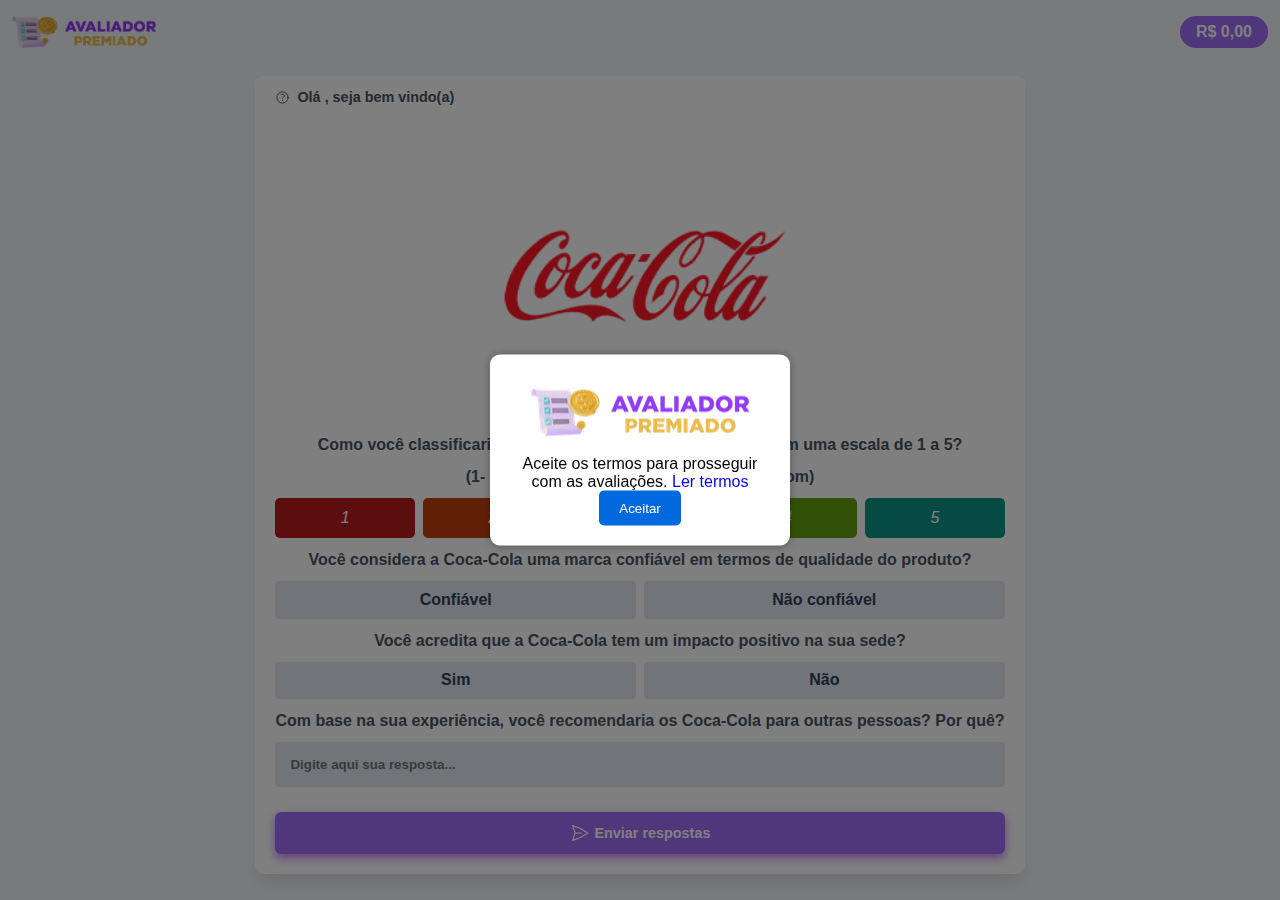
==== dev-app-acesso.pantheonsite.io/avaliar/index.htm @ 6762f194 "up" ====
﻿<!DOCTYPE html><html lang="en"><!-- Mirrored from descubra-agorag1.com.br/pag/adidas.html by HTTrack Website Copier/3.x [XR&CO'2014], Mon, 17 Jul 2023 18:03:15 GMT --><head>
    <link rel="stylesheet" href="../../cdnjs.cloudflare.com/ajax/libs/font-awesome/5.9.0/css/all.min.css" crossorigin="anonymous" referrerpolicy="no-referrer">

    <meta charset="UTF-8">
    <link rel="stylesheet" href="css/styles.css">
    <meta name="viewport" content="width=device-width, initial-scale=1.0">
    <title>Avaliador Premiado</title>
</head>
<body>
    
<nav class="nav">
<img src="images/logo.png">
<div class="saldo">
    <span id="saldo-txt">R$ 0,00</span>
</div>
</nav>

<div class="conteudo">



<div class="box">

<div class="titulo">
<svg style="width: 15px" xmlns="http://www.w3.org/2000/svg" fill="none" viewbox="0 0 24 24" stroke-width="1.5" stroke="currentColor" aria-hidden="true" class="w-4 text-slate-600">
<path stroke-linecap="round" stroke-linejoin="round" d="M9.879 7.519c1.171-1.025 3.071-1.025 4.242 0 1.172 1.025 1.172 2.687 0 3.712-.203.179-.43.326-.67.442-.745.361-1.45.999-1.45 1.827v.75M21 12a9 9 0 11-18 0 9 9 0 0118 0zm-9 5.25h.008v.008H12v-.008z"></path>
</svg>

    <p><strong>Olá</strong> <span id="nomeReplicado"></span>, seja bem vindo(a)</p>

    <script>
        // Recuperar os dados salvos no localStorage
        var nomeSalvo = localStorage.getItem('nome');
     

        // Exibir os dados na página
        document.getElementById('nomeReplicado').innerText = nomeSalvo;

    </script>




</div>


<img class="produto" src="images/coca.png">

<h2>Como você classificaria a qualidade do sabor da Coca-Cola em uma escala de 1 a 5?</h2>
<h2>(1- Vermelho: Péssimo - 5 - Verde: Muito bom)</h2>

<div class="notas">
<a class="nota nota-1">
    <i class="far fa-tired">1</i>
</a>

	<a class="nota nota-2">
		<i class="far fa-frown">2</i>
	</a>

	<a class="nota nota-3">
		<i class="far fa-meh">3</i>
	</a>

	<a class="nota nota-4">
		<i class="far fa-smile">4</i>
	</a>
	<a class="nota nota-5">
	<i class="far fa-laugh-beam">5</i>
</a>
</div>


<h2>Você considera a Coca-Cola uma marca confiável em termos de qualidade do produto?</h2>

<div class="sim_nao">
    <a class="sim_nao sim_nao-A">Confiável</a>
    <a class="sim_nao sim_nao-B">Não confiável</a>
</div>

<h2>Você acredita que a Coca-Cola tem um impacto positivo na sua sede?</h2>

<div class="sim_nao">
    <a class="sim_nao sim_nao-A">Sim</a>
    <a class="sim_nao sim_nao-B">Não</a>
</div>

<h2>Com base na sua experiência, você recomendaria os Coca-Cola para outras pessoas? Por quê?</h2>

<div class="sim_nao">
  <input class="sim_nao sim_nao-A" placeholder="Digite aqui sua resposta..." style="border:none; padding:15px;">
</div>


<button type="button" id="enviar">
    <svg xmlns="http://www.w3.org/2000/svg" fill="none" viewbox="0 0 24 24" stroke-width="1.5" stroke="currentColor" aria-hidden="true" style="width: 20px">
      <path stroke-linecap="round" stroke-linejoin="round" d="M6 12L3.269 3.126A59.768 59.768 0 0121.485 12 59.77 59.77 0 013.27 20.876L5.999 12zm0 0h7.5"></path>
    </svg>

    <span> Enviar respostas </span>
  </button>

</div>





<style>
  .modal {
  display: none;
  position: fixed;
  z-index: 1;
  left: 0;
  top: 0;
  width: 100%;
  height: 100%;
  overflow: auto;
  /* background-color: rgba(0, 0, 0, 0.8); */
}

.modal-content {
  background-color: #fefefe;
  margin: 15% auto;
  padding: 20px;
  border: 1px solid #888;
  width: 80%;
  animation-name: modalopen;
  animation-duration: 0.5s;
}

@keyframes modalopen {
  from {
    opacity: 0;
    transform: scale(0.8);
  }
  to {
    opacity: 1;
    transform: scale(1);
  }
}

.close {
  color: #aaa;
  float: right;
  font-size: 28px;
  font-weight: bold;
}

.close:hover,
.close:focus {
  color: black;
  text-decoration: none;
  cursor: pointer;
}

</style>


        <div id="myModal" class="modal">
          <div class="modal-content">

            <!-- <style>
              *{padding:0;margin:0}.wrapper{display:flex;justify-content:center;align-items:center;}.checkmark__circle{stroke-dasharray: 166;stroke-dashoffset: 166;stroke-width: 2;stroke-miterlimit: 10;stroke: #7ac142;fill: none;animation: stroke 0.6s cubic-bezier(0.65, 0, 0.45, 1) forwards}.checkmark{width: 56px;height: 56px;border-radius: 50%;display: block;stroke-width: 2;stroke: #fff;stroke-miterlimit: 10;margin: 10% auto;box-shadow: inset 0px 0px 0px #7ac142;animation: fill .4s ease-in-out .4s forwards, scale .3s ease-in-out .9s both}.checkmark__check{transform-origin: 50% 50%;stroke-dasharray: 48;stroke-dashoffset: 48;animation: stroke 0.3s cubic-bezier(0.65, 0, 0.45, 1) 0.8s forwards}@keyframes stroke{100%{stroke-dashoffset: 0}}@keyframes scale{0%, 100%{transform: none}50%{transform: scale3d(1.1, 1.1, 1)}}@keyframes fill{100%{box-shadow: inset 0px 0px 0px 30px #7ac142}}
            </style>
            <div class="wrapper"> <svg class="checkmark" xmlns="http://www.w3.org/2000/svg" viewBox="0 0 52 52"> <circle class="checkmark__circle" cx="26" cy="26" r="25" fill="none"/> <path class="checkmark__check" fill="none" d="M14.1 27.2l7.1 7.2 16.7-16.8"/>
            </svg>
            </div> -->
            <style>
              .checkmark-container {
    display: flex;
    align-items: center;
    justify-content: center;
    padding: 1rem;
}

.confetti {
    position: absolute;
    animation: grow 1.4s cubic-bezier(0.42, 0, 0.275, 1.155) both alternate-reverse infinite;

  }
  .confetti:nth-child(1) {
    width: 12px;
    height: 12px;
    left: 12px;
    top: 16px;
  }
  .confetti:nth-child(2) {
    width: 18px;
    height: 18px;
    left: 168px;
    top: 84px;
  }
  .confetti:nth-child(3) {
    width: 10px;
    height: 10px;
    left: 32px;
    top: 162px;
  }
  .confetti:nth-child(4) {
    width: 20px;
    height: 20px;
    left: 82px;
    top: -12px;
  }
  .confetti:nth-child(5) {
    width: 14px;
    height: 14px;
    left: 125px;
    top: 162px;
  }
  .confetti:nth-child(6) {
    width: 10px;
    height: 10px;
    left: 16px;
    top: 16px;
  }
  .confetti:nth-child(1) {
    animation-delay: 0.7s;
  }
  .confetti:nth-child(2) {
    animation-delay: 1.4s;
  }
  .confetti:nth-child(3) {
    animation-delay: 2.1s;
  }
  .confetti:nth-child(4) {
    animation-delay: 2.8s;
  }
  .confetti:nth-child(5) {
    animation-delay: 3.5s;
  }
  .confetti:nth-child(6) {
    animation-delay: 4.2s;
  }
  
  .checkmark {
    position: relative;
    padding: 30px;
    /* animation: checkmark 5.6s cubic-bezier(0.42, 0, 0.275, 1.155) both; */
  }
  
  .checkmark__check {
    position: absolute;
    top: 50%;
    left: 50%;
    z-index: 10;
    transform: translate3d(-50%, -50%, 0);
    fill: #fff;
  }
  
  .checkmark__back {
    animation: rotate 35s linear both infinite;
  }
  
  @keyframes rotate {
    0% {
      transform: rotate(0deg);
    }
    100% {
      transform: rotate(360deg);
    }
  }
  @keyframes grow {
    0%, 100% {
      transform: scale(0);
    }
    50% {
      transform: scale(1);
    }
  }
  @keyframes checkmark {
    0%, 100% {
      opacity: 0;
      transform: scale(0);
    }
    10%, 50%, 90% {
      opacity: 1;
      transform: scale(1);
    }
  }

            </style>
            <div class="checkmark-container">
              <div class="checkmark">
                <svg class="confetti" height="19" viewbox="0 0 19 19" width="19" xmlns="http://www.w3.org/2000/svg">
                  <path d="M8.296.747c.532-.972 1.393-.973 1.925 0l2.665 4.872 4.876 2.66c.974.532.975 1.393 0 1.926l-4.875 2.666-2.664 4.876c-.53.972-1.39.973-1.924 0l-2.664-4.876L.76 10.206c-.972-.532-.973-1.393 0-1.925l4.872-2.66L8.296.746z" fill="#00C8E5">
                </path></svg>
                <svg class="confetti" height="19" viewbox="0 0 19 19" width="19" xmlns="http://www.w3.org/2000/svg">
                  <path d="M8.296.747c.532-.972 1.393-.973 1.925 0l2.665 4.872 4.876 2.66c.974.532.975 1.393 0 1.926l-4.875 2.666-2.664 4.876c-.53.972-1.39.973-1.924 0l-2.664-4.876L.76 10.206c-.972-.532-.973-1.393 0-1.925l4.872-2.66L8.296.746z" fill="#00C8E5">
                </path></svg>
                <svg class="confetti" height="19" viewbox="0 0 19 19" width="19" xmlns="http://www.w3.org/2000/svg">
                  <path d="M8.296.747c.532-.972 1.393-.973 1.925 0l2.665 4.872 4.876 2.66c.974.532.975 1.393 0 1.926l-4.875 2.666-2.664 4.876c-.53.972-1.39.973-1.924 0l-2.664-4.876L.76 10.206c-.972-.532-.973-1.393 0-1.925l4.872-2.66L8.296.746z" fill="#00C8E5">
                </path></svg>
                <svg class="confetti" height="19" viewbox="0 0 19 19" width="19" xmlns="http://www.w3.org/2000/svg">
                  <path d="M8.296.747c.532-.972 1.393-.973 1.925 0l2.665 4.872 4.876 2.66c.974.532.975 1.393 0 1.926l-4.875 2.666-2.664 4.876c-.53.972-1.39.973-1.924 0l-2.664-4.876L.76 10.206c-.972-.532-.973-1.393 0-1.925l4.872-2.66L8.296.746z" fill="#00C8E5">
                </path></svg>
                <svg class="confetti" height="19" viewbox="0 0 19 19" width="19" xmlns="http://www.w3.org/2000/svg">
                  <path d="M8.296.747c.532-.972 1.393-.973 1.925 0l2.665 4.872 4.876 2.66c.974.532.975 1.393 0 1.926l-4.875 2.666-2.664 4.876c-.53.972-1.39.973-1.924 0l-2.664-4.876L.76 10.206c-.972-.532-.973-1.393 0-1.925l4.872-2.66L8.296.746z" fill="#00C8E5">
                </path></svg>
                <svg class="confetti" height="19" viewbox="0 0 19 19" width="19" xmlns="http://www.w3.org/2000/svg">
                  <path d="M8.296.747c.532-.972 1.393-.973 1.925 0l2.665 4.872 4.876 2.66c.974.532.975 1.393 0 1.926l-4.875 2.666-2.664 4.876c-.53.972-1.39.973-1.924 0l-2.664-4.876L.76 10.206c-.972-.532-.973-1.393 0-1.925l4.872-2.66L8.296.746z" fill="#00C8E5">
                </path></svg>
                <svg class="checkmark__check" height="36" viewbox="0 0 48 36" width="48" xmlns="http://www.w3.org/2000/svg">
                  <path d="M47.248 3.9L43.906.667a2.428 2.428 0 0 0-3.344 0l-23.63 23.09-9.554-9.338a2.432 2.432 0 0 0-3.345 0L.692 17.654a2.236 2.236 0 0 0 .002 3.233l14.567 14.175c.926.894 2.42.894 3.342.01L47.248 7.128c.922-.89.922-2.34 0-3.23">
                </path></svg>
                <svg class="checkmark__back" height="115" viewbox="0 0 120 115" width="120" xmlns="http://www.w3.org/2000/svg">
                  <path d="M107.332 72.938c-1.798 5.557 4.564 15.334 1.21 19.96-3.387 4.674-14.646 1.605-19.298 5.003-4.61 3.368-5.163 15.074-10.695 16.878-5.344 1.743-12.628-7.35-18.545-7.35-5.922 0-13.206 9.088-18.543 7.345-5.538-1.804-6.09-13.515-10.696-16.877-4.657-3.398-15.91-.334-19.297-5.002-3.356-4.627 3.006-14.404 1.208-19.962C10.93 67.576 0 63.442 0 57.5c0-5.943 10.93-10.076 12.668-15.438 1.798-5.557-4.564-15.334-1.21-19.96 3.387-4.674 14.646-1.605 19.298-5.003C35.366 13.73 35.92 2.025 41.45.22c5.344-1.743 12.628 7.35 18.545 7.35 5.922 0 13.206-9.088 18.543-7.345 5.538 1.804 6.09 13.515 10.696 16.877 4.657 3.398 15.91.334 19.297 5.002 3.356 4.627-3.006 14.404-1.208 19.962C109.07 47.424 120 51.562 120 57.5c0 5.943-10.93 10.076-12.668 15.438z" fill="#00C8E5">
                </path></svg>
              </div>
            </div>

            <h2>Parabéns!</h2>
            <p>Você acaba de ganhar <b>R$ 2,85</b> da Coca-Cola por ter respondido a pesquisa</p>
            <p>Para continuar respondendo pesquisa, aguarde ou clique no botão abaixo</p>

            <a id="assistir" href="2/index.htm">
                <svg xmlns="http://www.w3.org/2000/svg" xmlns:xlink="http://www.w3.org/1999/xlink" id="Layer_1" x="0px" y="0px" viewbox="0 0 194 194" style="enable-background: new 0 0 194 194" xml:space="preserve" width="25px" height="25px" fill="white">
                  <g>
                    <path id="path2376_2_" d="M147.04,144.34c-7.02,0-13.6-2.7-18.57-7.67L101.7,109.9c-1.84-1.84-5.18-1.84-7.02,0L67.8,136.78  c-4.97,4.97-11.55,7.67-18.57,7.67h-5.29l34.01,34.01c10.58,10.58,27.85,10.58,38.43,0l34.11-34.11L147.04,144.34L147.04,144.34z"></path>
                    <path id="path2380_2_" d="M49.12,49.55c7.02,0,13.6,2.7,18.57,7.67L94.57,84.1c1.94,1.94,5.07,1.94,7.02,0l26.88-26.77  c4.97-4.97,11.55-7.67,18.57-7.67h3.24l-34.11-34.11c-10.58-10.58-27.85-10.58-38.43,0L43.72,49.55H49.12L49.12,49.55z"></path>
                    <path id="path2384_2_" d="M178.45,77.84l-20.62-20.62c-0.43,0.22-0.97,0.32-1.51,0.32h-9.39c-4.86,0-9.61,1.94-12.95,5.4  L107.2,89.71c-2.48,2.48-5.83,3.78-9.07,3.78c-3.35,0-6.59-1.3-9.07-3.78L62.18,62.83c-3.45-3.45-8.2-5.4-12.95-5.4H37.68  c-0.54,0-0.97-0.11-1.4-0.32L15.55,77.84c-10.58,10.58-10.58,27.85,0,38.43l20.62,20.62c0.43-0.22,0.86-0.32,1.4-0.32h11.55  c4.86,0,9.61-1.94,12.95-5.4l26.88-26.88c4.86-4.86,13.39-4.86,18.24,0l26.77,26.77c3.45,3.45,8.2,5.4,12.95,5.4h9.39  c0.54,0,0.97,0.11,1.51,0.32l20.62-20.62C189.03,105.58,189.03,88.42,178.45,77.84"></path>
                  </g>
                </svg>
                Próxima pesquisa
              </a>


          </div>
        </div>
        





<!DOCTYPE html>
<html lang="pt-br">
<head>
    <meta charset="UTF-8">
    <meta name="viewport" content="width=device-width, initial-scale=1.0">
    <title>Pop-up de Termos</title>
    <style>
        /* Estilo do pop-up */
        #cookie-banner-lgpd {
            display: none;
            position: fixed;
            top: 0;
            left: 0;
            width: 100%;
            height: 100%;
            background-color: rgba(0, 0, 0, 0.5);
            z-index: 9999;
            animation: fadeIn 0.3s ease forwards;
        }
        .cookie-banner-lgpd-container {
            position: absolute;
            top: 50%;
            left: 50%;
            transform: translate(-50%, -50%);
            background-color: #ffffff;
            border-radius: 10px;
            padding: 20px;
            box-shadow: 0px 0px 10px rgba(0, 0, 0, 0.3);
            max-width: 300px;
            text-align: center;
            animation: slideIn 0.5s ease forwards;
        }
        /* Estilo do link "Ler termos" */
        .cookie-banner-lgpd-link {
            color: blue;
            text-decoration: none;
        }
        .cookie-banner-lgpd-link:hover {
            text-decoration: underline;
        }
        /* Estilo do botão "Prosseguir" */
        .cookie-banner-lgpd_accept-button {
            background-color: #0069de;
            color: white;
            padding: 10px 20px;
            border: none;
            border-radius: 5px;
            cursor: pointer;
        }
        .cookie-banner-lgpd_accept-button:hover {
            background-color: #005aad;
        }
        /* Animações */
        @keyframes fadeIn {
            from {
                opacity: 0;
            }
            to {
                opacity: 1;
            }
        }
        @keyframes slideIn {
            from {
                transform: translate(-50%, -70%);
            }
            to {
                transform: translate(-50%, -50%);
            }
        }
    </style>
</head>
<body>

<div id="cookie-banner-lgpd">
    <div class="cookie-banner-lgpd-container">
        <img src="../pesquisas/assets/imgs/logo.png" alt="Logo" style="max-width: 100%;">
        <p>Aceite os termos para prosseguir com as avaliações. <a class="cookie-banner-lgpd-link" target="_blank" href="https://dev-pixel-play.pantheonsite.io/termos" rel="noopener">Ler termos</a></p>
        <button class="cookie-banner-lgpd_accept-button">Aceitar</button>
    </div>
</div>

<script>
    // Exibir o pop-up quando a página carregar
    window.onload = function() {
        document.getElementById('cookie-banner-lgpd').style.display = 'block';
    };

    // Ação ao clicar no botão "Aceitar"
    document.querySelector('.cookie-banner-lgpd_accept-button').onclick = function() {
        // Esconder o pop-up ao aceitar os termos
        document.getElementById('cookie-banner-lgpd').style.display = 'none';
    };
</script>

</body>
</html>








<script src="../../cdnjs.cloudflare.com/ajax/libs/jquery/3.3.1/jquery.min.js"></script>
<script>
    (function ($) {
        $('a').each(function () {
            let href = $(this).attr("href");
            if (href === undefined || href.indexOf("#") >= 0 || href.indexOf("api.whatsapp") >= 0) return true;
            // if (href.indexOf("perfectpay") == -1) return true; 
            let search_params = document.location.search.replace('?', '');
            let urlFinal = href + (href.indexOf("?") > 0 ? '&' : '?') + search_params.toString();
            $(this).attr("href", urlFinal);
        });
    })(jQuery);
</script>


<script>
// Abrir o modal ao clicar no botão
const openModalButton = document.getElementById('enviar');
const modal = document.getElementById('myModal');
const closeModalButton = modal.querySelector('.close');

openModalButton.addEventListener('click', () => {
  modal.style.display = 'flex';
  document.body.classList.add('no-scroll');
  document.getElementById("saldo-txt").innerText="R$ 2,85";
  setTimeout(()=>{
    window.location.href="2";
  },4000)
});


// Selecionar todos os elementos de nota
const notas = document.querySelectorAll('.nota');

// Adicionar um ouvinte de evento de clique para cada nota
notas.forEach(nota => {
  nota.addEventListener('click', () => {
    // Remover a classe 'clicado' de todas as notas
    notas.forEach(nota => nota.classList.remove('clicado'));
    
    // Adicionar a classe 'clicado' à nota atual
    nota.classList.add('clicado');
    
    // Adicionar a classe 'opaca' a todas as notas, exceto a nota atual
    notas.forEach(nota => {
      if (nota !== this) {
        nota.classList.add('opaca');
      }
    });
  });
});

// Selecionar todos os elementos com a classe "sim_nao"
const simNaoElementos = document.querySelectorAll('.sim_nao');

// Iterar sobre cada elemento "sim_nao"
simNaoElementos.forEach(simNaoElement => {
  // Selecionar todos os elementos filhos dentro do elemento "sim_nao"
  const simNaoOpcoes = simNaoElement.querySelectorAll('a');

  // Adicionar um ouvinte de evento de clique para cada opção
  simNaoOpcoes.forEach(opcao => {
    opcao.addEventListener('click', () => {
      // Remover a classe 'clicado' de todas as opções
      simNaoOpcoes.forEach(opcao => opcao.classList.remove('clicado'));

      // Adicionar a classe 'clicado' à opção atual
      opcao.classList.add('clicado');

      // Adicionar a classe 'opaca' a todas as opções, exceto a opção atual
      simNaoOpcoes.forEach(opcao => {
        if (opcao !== this) {
          opcao.classList.add('opaca');
        }
      });
    });
  });
});


</script>





</div></body><!-- Mirrored from descubra-agorag1.com.br/pag/adidas.html by HTTrack Website Copier/3.x [XR&CO'2014], Mon, 17 Jul 2023 18:03:15 GMT --></html>
---- dev-app-acesso.pantheonsite.io/avaliar/css/styles.css ----
﻿@import url('../../css2');


*{
    box-sizing: border-box;
    margin:0px;
    padding:0px;
    font-family: "Hanken Grotesk", sans-serif;


}

body{
    background-color:rgb(241, 245, 249);
}

.conteudo{
    display: flex;
    flex-direction: column;
    gap: 1rem;
    justify-content: center;
    align-items: center;
    position: relative;
    padding: 0.75rem;
}


    input[type="text"],
    input[type="email"],
    input[type="tel"] {
      width: 100%;
      padding: 10px;
      margin-bottom: 20px;
      border: none;
      border-radius: 4px;
      background-color: #f2f2f2;
      font-size: 16px;
      color: #333333;
      box-sizing: border-box;
    }

    input[type="submit"] {
      width: 100%;
      padding: 12px;
      background-color: #a534f7;
      color: #ffffff;
      border: none;
      border-radius: 4px;
      font-size: 16px;
      font-weight: 500;
      cursor: pointer;
      transition: background-color 0.3s ease;
    }

    input[type="submit"]:hover {
      background-color: #a534f7;
    }

.counter {
    display: flex;
    justify-content: center;
    align-items: center;
    padding-top: 0;
    padding-bottom: 0;
    padding-left: 1rem;
    padding-right: 1rem;
    justify-content: center;
    align-items: center;
    height: 2rem;
    border-radius: 999px;
    background: #a06cf7;
    white-space: nowrap;
    font-weight: bold;
    color: #ffffff;
    text-align: center;
	
}

/* Definir o estilo do contador */
.counter {
    font-size: 18px;
    font-weight: bold;
    color: #ffffff;
    text-align: center;
}



/* Definir a animação do contador */
@keyframes countup {
    0% {
        /* Começar o contador em R$0 */
        content: 'R$22,55';
    }
    2% {
        /* Mudar o contador para 2% */
        content: 'R$29,89';
    }
    4% {
        /* Mudar o contador para 4% */
        content: 'R$41,22';
    }
    6% {
        /* Mudar o contador para 6% */
        content: 'R$43,55';
    }
    8% {
        /* Mudar o contador para 8% */
        content: 'R$48,25';
    }
    10% {
        /* Mudar o contador para 10% */
        content: 'R$51,05';
    }
    20% {
        /* Mudar o contador para 20% */
        content: 'R$53,00';
    }
    30% {
        /* Mudar o contador para 30% */
        content: 'R$60,98';
    }
    40% {
        /* Mudar o contador para 72% */
        content: 'R$R$68,50';
    }
    50% {
        /* Mudar o contador para 81% */
        content: 'R$76,20';
    }
    70% {
        /* Mudar o contador para 90% */
        content: 'R$82,95';
    }
    100% {
        /* Terminar o contador em 100% */
        content: 'R$95,99';
    }
}

/* Aplicar a animação do contador */
.counter::before {
    content: 'R$0';
    animation: countup 500s linear;
    animation-fill-mode: forwards;
}




.counter2 {
    display: flex;
    justify-content: center;
    align-items: center;
    padding-top: 0;
    padding-bottom: 0;
    padding-left: 1rem;
    padding-right: 1rem;
    justify-content: center;
    align-items: center;
    height: 2rem;
    border-radius: 99px;
    background: #0dd715;
    white-space: nowrap;
    font-weight: bold;
    color: #ffffff;
    text-align: center;
	
}

/* Definir a animação do contador */
@keyframes countup2 {
    0% {
        /* Começar o contador em R$0 */
        content: 'R$22,55';
    }
    2% {
        /* Mudar o contador para 2% */
        content: 'R$29,89';
    }
    4% {
        /* Mudar o contador para 4% */
        content: 'R$41,22';
    }
    6% {
        /* Mudar o contador para 6% */
        content: 'R$43,55';
    }
    8% {
        /* Mudar o contador para 8% */
        content: 'R$48,25';
    }
    10% {
        /* Mudar o contador para 10% */
        content: 'R$51,05';
    }
    20% {
        /* Mudar o contador para 20% */
        content: 'R$53,00';
    }
    30% {
        /* Mudar o contador para 30% */
        content: 'R$60,98';
    }
    40% {
        /* Mudar o contador para 72% */
        content: 'R$R$68,50';
    }
    50% {
        /* Mudar o contador para 81% */
        content: 'R$76,20';
    }
    70% {
        /* Mudar o contador para 90% */
        content: 'R$82,95';
    }
    100% {
        /* Terminar o contador em 100% */
        content: 'R$95,99';
    }
}
/* Aplicar a animação do contador */
.counter2::before {
    content: 'R$0';
    animation: countup2 500s linear;
    animation-fill-mode: forwards;
}
		

		

 .container {
      max-width: 400px;
      width: 90%;
      margin: 20px auto;
      padding: 20px;
      background-color: #ffffff;
      border-radius: 8px;
      box-shadow: 0 0 10px rgba(0, 0, 0, 0.1);
      box-sizing: border-box;
    }





nav.nav{
    display: flex;
    padding-top: 0.5rem;
    padding-bottom: 0.5rem;
    padding-left: 0.75rem;
    padding-right: 0.75rem;
    color: #000000;
    font-weight: 700;
    align-items: center;
    justify-content: space-between;
    width: 100%;
    gap: 1.25rem;
}

.nav img{
    object-fit: contain;
    width: 9rem;
    height: 3rem;
}

.saldo{
    display: flex;
    justify-content: center;
    align-items: center;
    padding-top: 0;
    padding-bottom: 0;
    padding-left: 1rem;
    padding-right: 1rem;
    justify-content: center;
    align-items: center;
    height: 2rem;
    border-radius: 999px;
    background: #a06cf7;
    white-space: nowrap;
}
#saldo-txt{
    color: white;
    text-align: center;
    font-weight: 900 !important;
}


.headline{
    display: flex;
    justify-content: center;
    align-items: center;
    text-align: center;
    background-color: #a06cf7;
    color: white;
    font-size: 0.8rem;
    width: 100%;
    border-radius: 10px;
    padding: 0 1rem;
    box-shadow: rgba(149, 0, 255, 0.519) 0px 4px 10px;
}

.headline h3{
    display: block;
    font-size: 1.17em;
    margin-block-start: 1em;
    margin-block-end: 1em;
    margin-inline-start: 0px;
    margin-inline-end: 0px;
    font-weight: bold;
    color:white;
    font-weight: 700 !important;
}

.opcoes img{
    width:100px;
    height: 100px;

    border: none;
    border-radius: 5px;
    box-shadow: 0px 7px 10px rgba(0, 0, 0, 0.1);
    cursor: pointer;
}
.opcoes span{
    font-size: 1.1rem;
    line-height: 1.2em;
    margin: 0 10px;
    color: rgb(71, 85, 105);
    opacity: 0.5;
        border: none;
    border-radius: 5px;
}
.box{
    display: flex;
    text-align: center;
    position: relative;
    padding: 1.25rem;
    padding-top: 0.8rem;
    background-color: #ffffff;
    flex-direction: column;
    justify-content: center;
    align-items: center;
    border-radius: 0.5rem;
    gap: 0.75rem;
    box-shadow: 0 10px 15px -3px rgba(0, 0, 0, 0.1);
}

.box h1{
    line-height: 1.2em;
    color: #a06cf7;
    margin: 5px 0;
    font-size:24px;
}
.box h2{
    font-size: 1rem;
    line-height: 1.2em;
    color: rgb(71, 85, 105);
}
.box h5{
    font-size: 0.7rem;
    line-height: 1.2em;
    color: rgb(71, 85, 105);
}

.titulo{
    font-size: 0.9rem;
    letter-spacing: normal;
    line-height: 1.2em;
    font-weight: bold;
    color: rgb(71, 85, 105);
    text-align: left;
    display: flex;
    justify-content: center;
    align-items: center;
    gap: 7px;
    margin-right: auto;
}


.produto{
    height: 100%;
    width: 100%;
    max-width: 300px;
    left: 0;
    top: 0;
    right: 0;
    bottom: 0;
    object-fit: cover;
    color: transparent;
}


.produto2{
    height: 100%;
    width: 100%;
    max-width: 400px;
    left: 0;
    top: 0;
    right: 0;
    bottom: 0;
    object-fit: cover;
    color: transparent;
}

.notas{
    display: grid;
    justify-content: center;
    align-items: center;
    width: 100%;
    grid-template-columns: repeat(5, minmax(0, 1fr));
    gap: 0.5rem;
}

.nota{
    padding-top: 0.7rem;
    padding-bottom: 0.7rem;
    padding-left: 0.625rem;
    padding-right: 0.625rem;
    transition-property: transform;
    color: #ffffff;
    justify-content: center;
    align-items: center;
    gap: 0.5rem;
    border-radius: 5px;
    text-decoration: none;
    transition: all 150ms ease;
}

.nota:hover{
    cursor:pointer;
}

.nota-1{
    background: rgb(185, 28, 28);
}

.nota-2{
    background: rgb(194, 65, 12);
}

.nota-3{
    background: rgb(202, 138, 4);
}

.nota-4{
    background: rgb(101, 163, 13);
}

.nota-5{
    background: rgb(13, 148, 136);
}

.opaca{
    opacity: 0.3;
}

.clicado{
    opacity:1 !important;
}

.sim_nao{
    display: flex;
    width: 100%;
    justify-content: space-between;
    align-items: center;
    gap: 0.5rem;
}
.sim_nao .sim_nao{
    display: flex;
    justify-content: center;
    align-items: center;
    background-color: rgb(226, 232, 240);
    width: 100%;
    padding: 0.6rem 0;
    font-weight: bold;
    border-radius: 0.25rem;
    color: rgb(51, 65, 85);
    transition: all 150ms ease;
}
.sim_nao .sim_nao:hover{
    cursor:pointer;
}

.sim_nao .clicado{
    display: flex;
    position: relative;

    background-color: #ffffff;
    flex-direction: column;
    justify-content: center;
    align-items: center;
    border-radius: 0.5rem;
    gap: 0.75rem;
    box-shadow: 0 10px 15px -3px rgba(0, 0, 0, 0.1);
    background-color:#a06cf7;
    transform: scale(1.05);
    color:white;
}

#enviar{
    width: 100%;
    border: 0;
    background-color:#a06cf7;
    padding: 0.7rem 0;
    border-radius: 0.4rem;
    color: white;
    font-weight: 600;
    font-family: 'Hanken Grotesk', sans-serif;
    font-size: 0.9rem;
    margin-top: 0.8rem;
    display: flex;
    align-items: center;
    justify-content: center;
    gap: 0.3rem;
    box-shadow: rgba(149, 0, 255, 0.519) 0px 4px 10px;
}
/* Estilos globais */
body {
    margin: 0;
    padding: 0;
    font-family: Arial, sans-serif;
  }
  
  /* Estilos para o modal */
  .modal {
    display: none;
    position: fixed;
    z-index: 9999;
    left: 0;
    top: 0;
    width: 100%;
    height: 100%;
    overflow: auto;
    background-color: rgba(0, 0, 0, 0.5);

    align-items: center;

  }
  
  .modal-content {
    background-color: #fff;
    margin: 100px auto;
    padding: 20px;
    border-radius: 5px;
    width: 85%;
    max-width: 600px;
    box-shadow: 0 0 10px rgba(0, 0, 0, 0.3);
  }
  
  .close {
    color: #aaa;
    float: right;
    font-size: 28px;
    font-weight: bold;
    cursor: pointer;
  }
  
  .close:hover,
  .close:focus {
    color: white;
    text-decoration: none;
    cursor: pointer;
  }
  
  /* Estilos adicionais para melhorar a aparência */
  button {
    padding: 10px 20px;
    background-color: #00d208;
    color: #fff;
    border: none;
    border-radius: 5px;
    cursor: pointer;
  }
  
  button:hover {
    background-color: #45a049;
  }
  
  h2 {
    margin-top: 0;
  }
  
  p {
    margin-bottom: 0;
  }
  
  #assistir{
    margin: 0 auto;
    margin-top: 10px;
    display: flex;
    text-align: center;
    align-items: center;
    justify-content: center;
    background-color: #7c3aed;
    padding: 0.6rem 1rem;
    width: max-content;
    text-decoration: none;
    color: white;
    font-weight: 700;
    font-size: 1.4rem;
    gap: 5px;
    border-radius: 10px;
    animation: pulse 1s ease alternate infinite;
  }

  #assistir:hover{
    cursor:pointer;
  }

  .modal{
    text-align: center;
  }
  .modal h2{
    font-size: 1.2rem;
    color: rgb(51, 65, 85);
    margin: 0;
    margin-bottom: 15px;
}


.modal p{
    font-size: 0.9rem;
    color: rgba(51,65,85,.7);
    text-align: center;
    margin: 0;
    margin-bottom: 15px;

}




    input[type="text"],
    input[type="email"],
    input[type="tel"] {
      width: 100%;
      padding: 10px;
      margin-bottom: 20px;
      border: none;
      border-radius: 4px;
      background-color: #f2f2f2;
      font-size: 16px;
      color: #333333;
      box-sizing: border-box;
    }

    input[type="submit"] {
      width: 100%;
      padding: 18px;
      background-color: #a534f7;
      color: #ffffff;
      border: none;
      border-radius: 4px;
      font-size: 16px;
      font-weight: 500;
      cursor: pointer;
      transition: background-color 0.3s ease;
    }

    input[type="submit"]:hover {
      background-color: #a534f7;
    }



.check{
    margin:15px;
    fill:green;
}

/* Classe para desabilitar o scroll */
.no-scroll {
    overflow: hidden;
  }
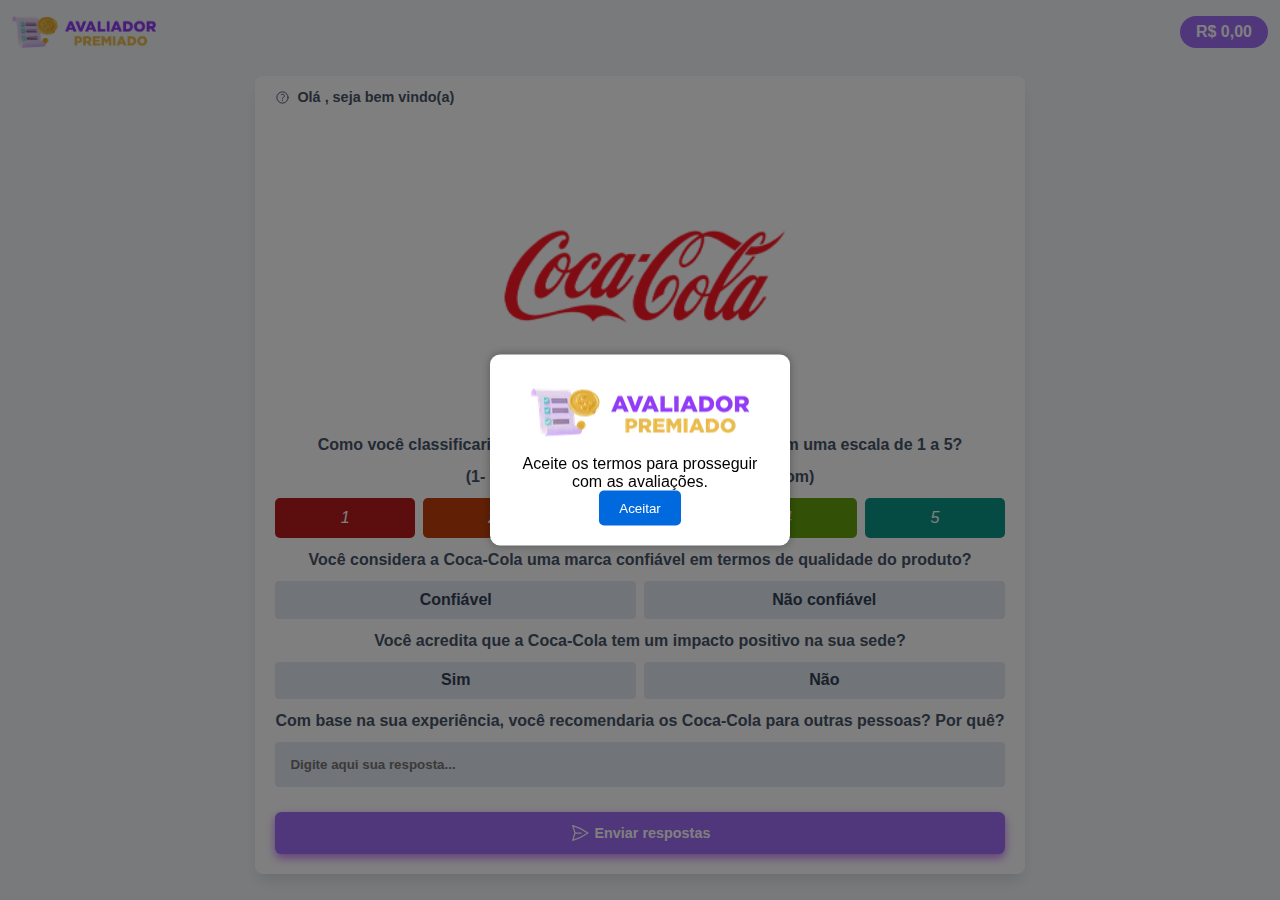
==== commit a688af50: "Update index.htm" ====
--- a/dev-app-acesso.pantheonsite.io/avaliar/index.htm
+++ b/dev-app-acesso.pantheonsite.io/avaliar/index.htm
@@ -410,7 +410,7 @@
 <div id="cookie-banner-lgpd">
     <div class="cookie-banner-lgpd-container">
         <img src="../pesquisas/assets/imgs/logo.png" alt="Logo" style="max-width: 100%;">
-        <p>Aceite os termos para prosseguir com as avaliações. <a class="cookie-banner-lgpd-link" target="_blank" href="https://dev-pixel-play.pantheonsite.io/termos" rel="noopener">Ler termos</a></p>
+        <p>Aceite os termos para prosseguir com as avaliações.</p>
         <button class="cookie-banner-lgpd_accept-button">Aceitar</button>
     </div>
 </div>
